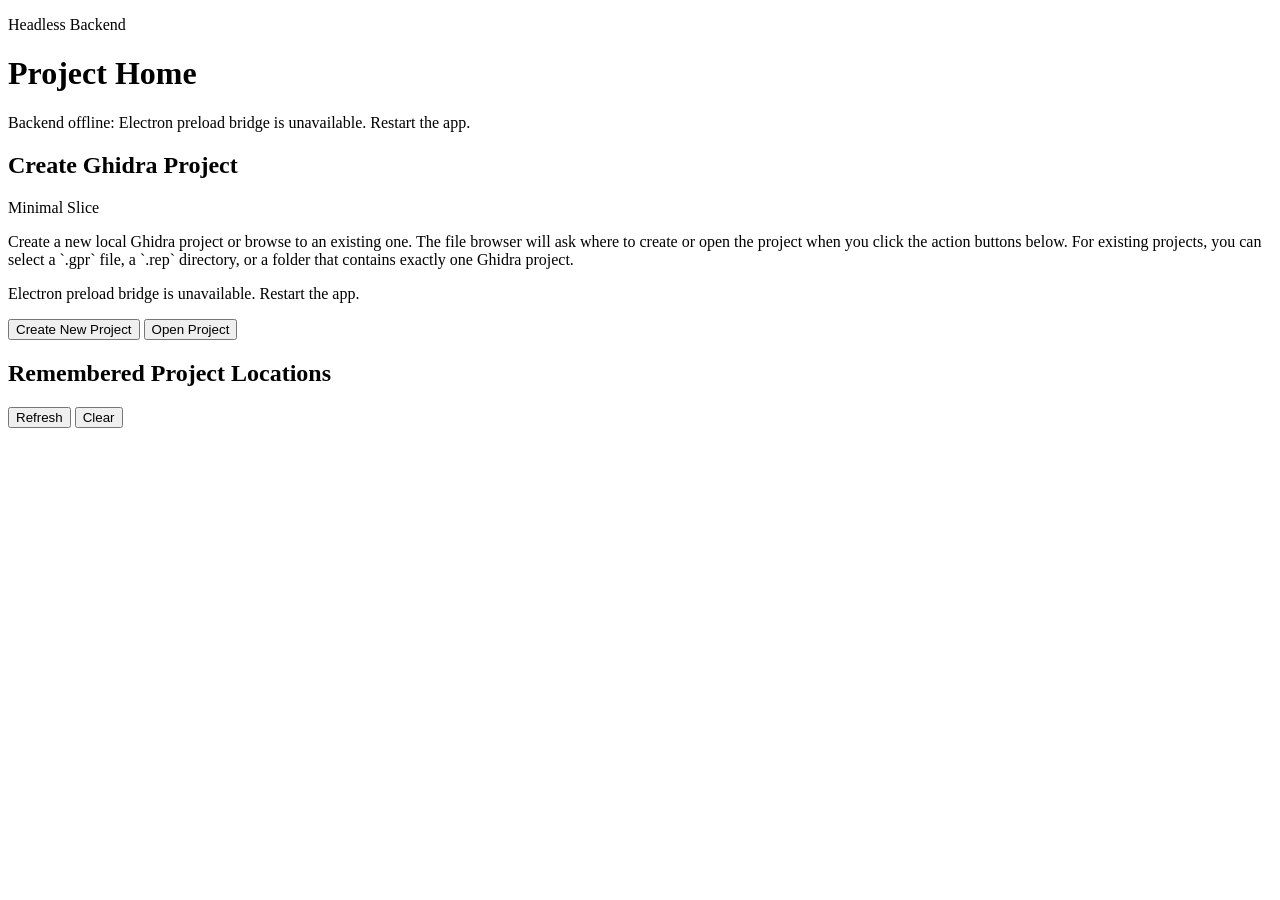
==== electron-headless/renderer/index.html @ 42a34f9f "Fix project creation bug" ====
<!doctype html>
<html lang="en">
  <head>
    <meta charset="utf-8" />
    <meta name="viewport" content="width=device-width, initial-scale=1" />
    <title>Ghidra Headless Project Home</title>
    <link rel="stylesheet" href="./styles.css" />
  </head>
  <body>
    <div class="backdrop"></div>
    <header class="topbar">
      <div>
        <p class="eyebrow">Headless Backend</p>
        <h1>Project Home</h1>
      </div>
      <div id="health" class="status-pill"></div>
    </header>

    <main class="layout">
      <section class="panel hero-panel">
        <div class="panel-head">
          <h2>Create Ghidra Project</h2>
          <span class="chip">Minimal Slice</span>
        </div>
        <p class="panel-copy">
          Create a new local Ghidra project or browse to an existing one. The file
          browser will ask where to create or open the project when you click the
          action buttons below. For existing projects, you can select a `.gpr` file,
          a `.rep` directory, or a folder that contains exactly one Ghidra project.
        </p>
        <p id="formMessage" class="form-message" aria-live="polite"></p>
        <div class="actions">
          <button id="createProjectBtn" type="button">Create New Project</button>
          <button id="openProjectBtn" type="button" class="ghost">Open Project</button>
        </div>
      </section>

      <section class="panel">
        <div class="panel-head">
          <h2>Remembered Project Locations</h2>
          <div class="actions">
            <button id="refreshProjectsBtn" class="ghost">Refresh</button>
            <button id="clearProjectsBtn" class="ghost">Clear</button>
          </div>
        </div>
        <div id="projectsList" class="project-list"></div>
      </section>
    </main>

    <script src="./app.js"></script>
  </body>
</html>
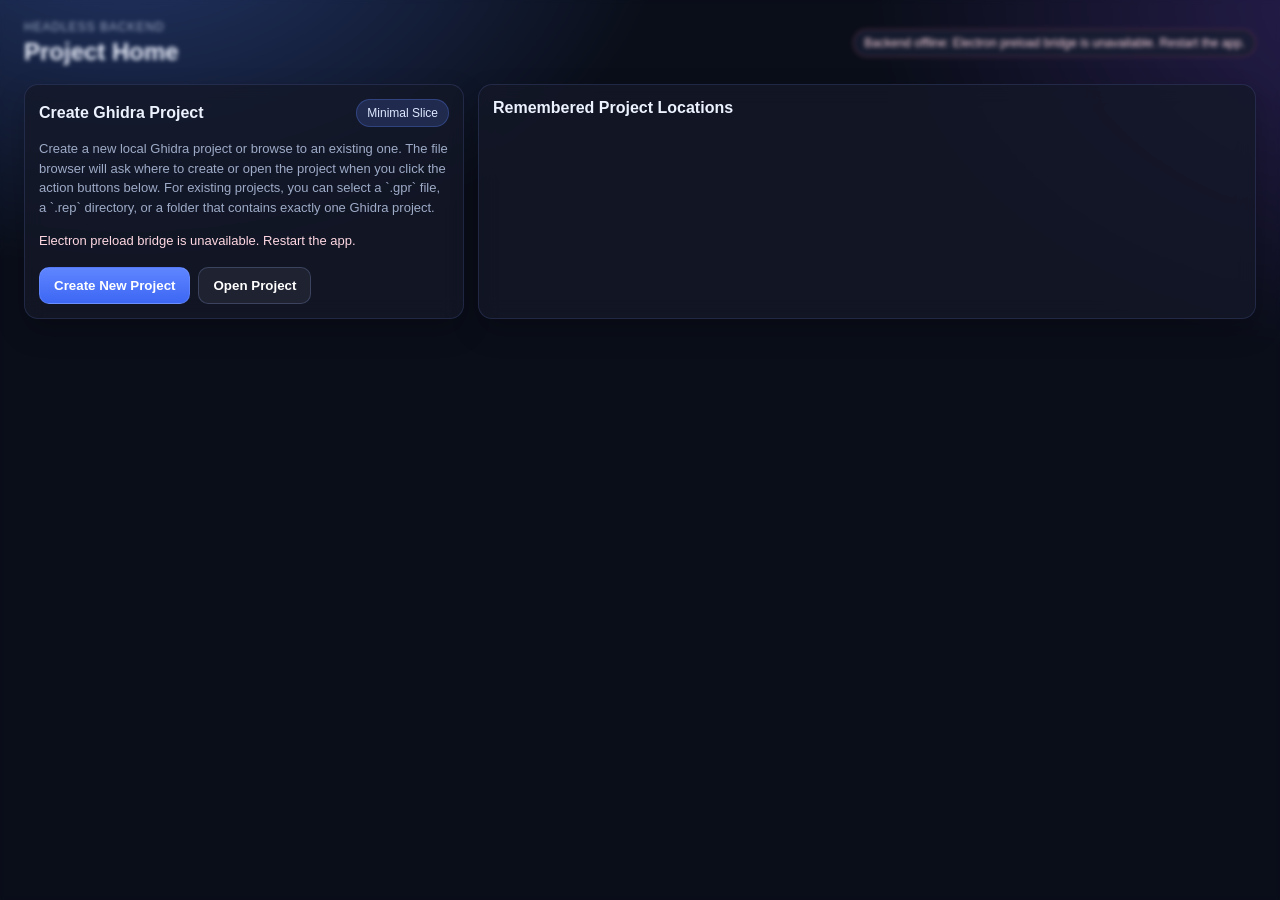
==== commit e2d0dd5f: "Add renaming and deleting projects" ====
--- a/electron-headless/renderer/index.html
+++ b/electron-headless/renderer/index.html
@@ -38,10 +38,6 @@
       <section class="panel">
         <div class="panel-head">
           <h2>Remembered Project Locations</h2>
-          <div class="actions">
-            <button id="refreshProjectsBtn" class="ghost">Refresh</button>
-            <button id="clearProjectsBtn" class="ghost">Clear</button>
-          </div>
         </div>
         <div id="projectsList" class="project-list"></div>
       </section>
--- a/electron-headless/renderer/styles.css
+++ b/electron-headless/renderer/styles.css
@@ -0,0 +1,331 @@
+:root {
+  color-scheme: dark;
+  --bg: #0a0e19;
+  --panel: rgba(20, 24, 40, 0.76);
+  --panel-border: rgba(126, 154, 255, 0.15);
+  --text: #edf2ff;
+  --muted: #9eabc7;
+  --accent: #5f85ff;
+  --accent-2: #3d67f4;
+  --danger: #bf4a6a;
+  --ok: #28b887;
+}
+
+* {
+  box-sizing: border-box;
+}
+
+body {
+  margin: 0;
+  min-height: 100vh;
+  font-family: Inter, "Segoe UI", sans-serif;
+  background: radial-gradient(900px 600px at 10% -10%, #23376a, transparent 60%),
+    radial-gradient(900px 600px at 110% 0%, #291f52, transparent 60%), var(--bg);
+  color: var(--text);
+}
+
+.backdrop {
+  position: fixed;
+  inset: 0;
+  pointer-events: none;
+  backdrop-filter: blur(2px);
+}
+
+.topbar {
+  display: flex;
+  align-items: center;
+  justify-content: space-between;
+  padding: 20px 24px 10px;
+}
+
+.eyebrow {
+  margin: 0 0 4px;
+  color: var(--muted);
+  font-size: 12px;
+  letter-spacing: 0.08em;
+  text-transform: uppercase;
+}
+
+h1,
+h2 {
+  margin: 0;
+}
+
+h1 {
+  font-size: 24px;
+}
+
+h2 {
+  font-size: 16px;
+  font-weight: 600;
+}
+
+.status-pill,
+.chip {
+  display: inline-flex;
+  align-items: center;
+  gap: 6px;
+  border-radius: 999px;
+  padding: 6px 10px;
+  font-size: 12px;
+}
+
+.status-pill {
+  border: 1px solid rgba(255, 255, 255, 0.18);
+  background: rgba(24, 30, 50, 0.8);
+  color: var(--muted);
+}
+
+.status-pill.online {
+  color: #d4fff0;
+  border-color: rgba(40, 184, 135, 0.35);
+}
+
+.status-pill.offline {
+  color: #ffd8e3;
+  border-color: rgba(191, 74, 106, 0.38);
+}
+
+.chip {
+  color: #dfe8ff;
+  background: rgba(95, 133, 255, 0.18);
+  border: 1px solid rgba(95, 133, 255, 0.28);
+}
+
+.chip.muted {
+  color: var(--muted);
+  background: rgba(255, 255, 255, 0.05);
+  border-color: rgba(255, 255, 255, 0.1);
+}
+
+.layout {
+  display: grid;
+  grid-template-columns: minmax(320px, 440px) minmax(420px, 1fr);
+  gap: 14px;
+  padding: 8px 24px 24px;
+}
+
+.panel {
+  border: 1px solid var(--panel-border);
+  border-radius: 14px;
+  padding: 14px;
+  background: var(--panel);
+  backdrop-filter: blur(10px);
+  box-shadow: 0 12px 28px rgba(0, 0, 0, 0.22);
+}
+
+.panel-head {
+  display: flex;
+  justify-content: space-between;
+  align-items: center;
+  margin-bottom: 12px;
+}
+
+.field,
+.checkbox {
+  display: flex;
+  flex-direction: column;
+  gap: 6px;
+  margin-bottom: 10px;
+}
+
+.field span,
+.checkbox span,
+.panel-copy,
+.form-message,
+.project-meta {
+  color: var(--muted);
+  font-size: 13px;
+}
+
+.checkbox {
+  flex-direction: row;
+  align-items: center;
+}
+
+.hero-panel {
+  min-height: 100%;
+}
+
+.panel-copy {
+  margin: 0 0 16px;
+  line-height: 1.5;
+}
+
+.inline-field {
+  display: grid;
+  grid-template-columns: minmax(0, 1fr) auto;
+  gap: 10px;
+  align-items: center;
+}
+
+input {
+  width: 100%;
+  border-radius: 10px;
+  border: 1px solid rgba(160, 180, 255, 0.16);
+  background: rgba(8, 11, 22, 0.78);
+  color: var(--text);
+  padding: 10px 12px;
+  outline: none;
+}
+
+input:focus {
+  border-color: rgba(95, 133, 255, 0.8);
+  box-shadow: 0 0 0 3px rgba(95, 133, 255, 0.18);
+}
+
+button {
+  border: 1px solid rgba(160, 180, 255, 0.22);
+  border-radius: 10px;
+  background: linear-gradient(180deg, var(--accent), var(--accent-2));
+  color: #fff;
+  padding: 10px 14px;
+  font-weight: 600;
+  cursor: pointer;
+}
+
+button.ghost {
+  background: rgba(255, 255, 255, 0.06);
+}
+
+button:disabled {
+  cursor: wait;
+  opacity: 0.7;
+}
+
+button.danger {
+  background: linear-gradient(180deg, #ca5b79, var(--danger));
+}
+
+.actions {
+  display: flex;
+  gap: 8px;
+  flex-wrap: wrap;
+}
+
+.project-list {
+  display: flex;
+  flex-direction: column;
+  gap: 10px;
+}
+
+.project-card {
+  border: 1px solid rgba(160, 180, 255, 0.12);
+  border-radius: 12px;
+  padding: 12px;
+  background: rgba(7, 10, 20, 0.45);
+}
+
+.project-card-action {
+  width: 100%;
+  text-align: left;
+  color: inherit;
+  font: inherit;
+  cursor: pointer;
+  transition: border-color 120ms ease, transform 120ms ease,
+    background 120ms ease, box-shadow 120ms ease;
+}
+
+.project-card-action:hover:not(:disabled),
+.project-card-action:focus-visible {
+  border-color: rgba(95, 133, 255, 0.45);
+  background: rgba(14, 18, 34, 0.82);
+  box-shadow: 0 8px 20px rgba(0, 0, 0, 0.2);
+  transform: translateY(-1px);
+}
+
+.project-card-action:focus-visible {
+  outline: none;
+}
+
+.project-card-action.is-missing {
+  border-color: rgba(191, 74, 106, 0.28);
+}
+
+.project-card-action.is-missing:hover:not(:disabled),
+.project-card-action.is-missing:focus-visible {
+  border-color: rgba(191, 74, 106, 0.42);
+}
+
+.project-card.empty-state {
+  min-height: 140px;
+  display: flex;
+  flex-direction: column;
+  justify-content: center;
+}
+
+.project-title {
+  font-size: 14px;
+  font-weight: 600;
+  margin-bottom: 4px;
+}
+
+.project-meta {
+  margin-bottom: 8px;
+  word-break: break-all;
+}
+
+.project-meta strong {
+  color: var(--text);
+}
+
+.project-hint {
+  color: #c9d7ff;
+  font-size: 12px;
+}
+
+.form-message {
+  min-height: 20px;
+  margin: 6px 0 14px;
+}
+
+.form-message[data-tone="success"] {
+  color: #c9ffe8;
+}
+
+.form-message[data-tone="error"] {
+  color: #ffd8e3;
+}
+
+.context-menu {
+  position: fixed;
+  z-index: 1000;
+  min-width: 160px;
+  padding: 4px 0;
+  border-radius: 8px;
+  background: rgba(20, 24, 40, 0.98);
+  border: 1px solid var(--panel-border);
+  box-shadow: 0 8px 24px rgba(0, 0, 0, 0.35);
+}
+
+.context-menu-item {
+  display: block;
+  width: 100%;
+  padding: 8px 14px;
+  border: none;
+  border-radius: 0;
+  background: transparent;
+  color: var(--text);
+  font-size: 13px;
+  text-align: left;
+  cursor: pointer;
+  font-weight: 400;
+}
+
+.context-menu-item:hover {
+  background: rgba(95, 133, 255, 0.2);
+}
+
+.context-menu-item-danger:hover {
+  background: rgba(191, 74, 106, 0.25);
+}
+
+.context-menu-item-danger {
+  color: #ffb8c9;
+}
+
+@media (max-width: 1100px) {
+  .layout {
+    grid-template-columns: 1fr;
+  }
+}
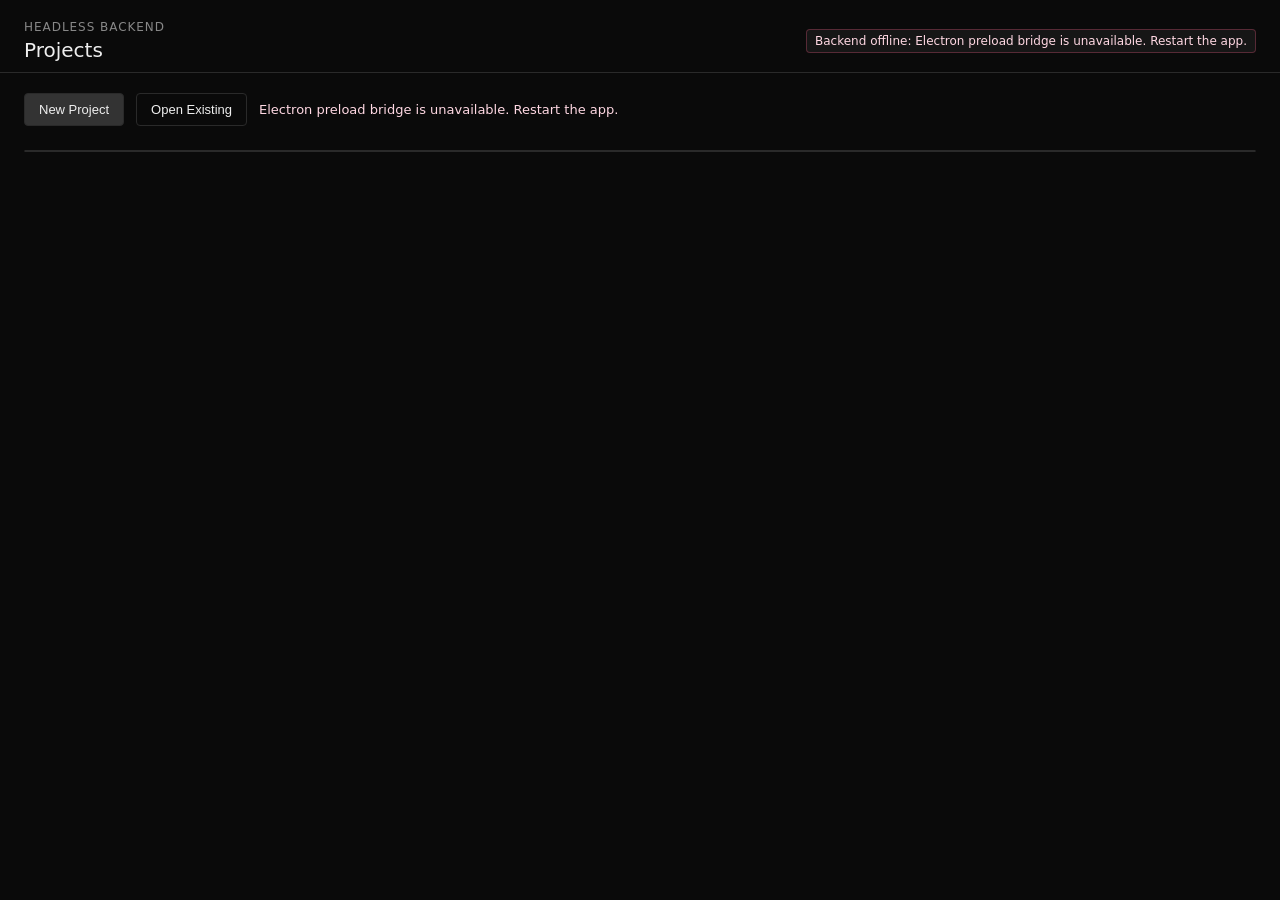
==== commit 7dab82bb: "Change theme to black" ====
--- a/electron-headless/renderer/index.html
+++ b/electron-headless/renderer/index.html
@@ -11,36 +11,19 @@
     <header class="topbar">
       <div>
         <p class="eyebrow">Headless Backend</p>
-        <h1>Project Home</h1>
+        <h1>Projects</h1>
       </div>
       <div id="health" class="status-pill"></div>
     </header>
 
     <main class="layout">
-      <section class="panel hero-panel">
-        <div class="panel-head">
-          <h2>Create Ghidra Project</h2>
-          <span class="chip">Minimal Slice</span>
-        </div>
-        <p class="panel-copy">
-          Create a new local Ghidra project or browse to an existing one. The file
-          browser will ask where to create or open the project when you click the
-          action buttons below. For existing projects, you can select a `.gpr` file,
-          a `.rep` directory, or a folder that contains exactly one Ghidra project.
-        </p>
+      <div class="action-bar">
+        <button id="createProjectBtn" type="button">New Project</button>
+        <button id="openProjectBtn" type="button" class="ghost">Open Existing</button>
         <p id="formMessage" class="form-message" aria-live="polite"></p>
-        <div class="actions">
-          <button id="createProjectBtn" type="button">Create New Project</button>
-          <button id="openProjectBtn" type="button" class="ghost">Open Project</button>
-        </div>
-      </section>
+      </div>
 
-      <section class="panel">
-        <div class="panel-head">
-          <h2>Remembered Project Locations</h2>
-        </div>
-        <div id="projectsList" class="project-list"></div>
-      </section>
+      <div id="projectsList" class="project-list"></div>
     </main>
 
     <script src="./app.js"></script>
--- a/electron-headless/renderer/styles.css
+++ b/electron-headless/renderer/styles.css
@@ -1,12 +1,12 @@
 :root {
   color-scheme: dark;
-  --bg: #0a0e19;
-  --panel: rgba(20, 24, 40, 0.76);
-  --panel-border: rgba(126, 154, 255, 0.15);
-  --text: #edf2ff;
-  --muted: #9eabc7;
-  --accent: #5f85ff;
-  --accent-2: #3d67f4;
+  --bg: #0a0a0a;
+  --panel: #161616;
+  --panel-border: #2a2a2a;
+  --text: #eeeeee;
+  --muted: #888888;
+  --accent: #333333;
+  --accent-hover: #444444;
   --danger: #bf4a6a;
   --ok: #28b887;
 }
@@ -18,17 +18,13 @@
 body {
   margin: 0;
   min-height: 100vh;
-  font-family: Inter, "Segoe UI", sans-serif;
-  background: radial-gradient(900px 600px at 10% -10%, #23376a, transparent 60%),
-    radial-gradient(900px 600px at 110% 0%, #291f52, transparent 60%), var(--bg);
+  font-family: Inter, system-ui, sans-serif;
+  background: var(--bg);
   color: var(--text);
 }
 
 .backdrop {
-  position: fixed;
-  inset: 0;
-  pointer-events: none;
-  backdrop-filter: blur(2px);
+  display: none;
 }
 
 .topbar {
@@ -36,6 +32,8 @@
   align-items: center;
   justify-content: space-between;
   padding: 20px 24px 10px;
+  border-bottom: 1px solid var(--panel-border);
+  background: var(--bg);
 }
 
 .eyebrow {
@@ -52,12 +50,14 @@
 }
 
 h1 {
-  font-size: 24px;
+  font-size: 20px;
+  font-weight: 500;
 }
 
 h2 {
-  font-size: 16px;
-  font-weight: 600;
+  font-size: 14px;
+  font-weight: 500;
+  color: var(--text);
 }
 
 .status-pill,
@@ -65,19 +65,19 @@
   display: inline-flex;
   align-items: center;
   gap: 6px;
-  border-radius: 999px;
-  padding: 6px 10px;
+  border-radius: 4px;
+  padding: 4px 8px;
   font-size: 12px;
 }
 
 .status-pill {
-  border: 1px solid rgba(255, 255, 255, 0.18);
-  background: rgba(24, 30, 50, 0.8);
+  border: 1px solid var(--panel-border);
+  background: var(--panel);
   color: var(--muted);
 }
 
 .status-pill.online {
-  color: #d4fff0;
+  color: var(--ok);
   border-color: rgba(40, 184, 135, 0.35);
 }
 
@@ -87,204 +87,182 @@
 }
 
 .chip {
-  color: #dfe8ff;
-  background: rgba(95, 133, 255, 0.18);
-  border: 1px solid rgba(95, 133, 255, 0.28);
+  color: var(--text);
+  background: var(--panel);
+  border: 1px solid var(--panel-border);
 }
 
 .chip.muted {
   color: var(--muted);
-  background: rgba(255, 255, 255, 0.05);
-  border-color: rgba(255, 255, 255, 0.1);
+  background: transparent;
+  border-color: var(--panel-border);
 }
 
 .layout {
-  display: grid;
-  grid-template-columns: minmax(320px, 440px) minmax(420px, 1fr);
-  gap: 14px;
-  padding: 8px 24px 24px;
-}
-
-.panel {
-  border: 1px solid var(--panel-border);
-  border-radius: 14px;
-  padding: 14px;
-  background: var(--panel);
-  backdrop-filter: blur(10px);
-  box-shadow: 0 12px 28px rgba(0, 0, 0, 0.22);
-}
-
-.panel-head {
-  display: flex;
-  justify-content: space-between;
-  align-items: center;
-  margin-bottom: 12px;
-}
-
-.field,
-.checkbox {
   display: flex;
   flex-direction: column;
-  gap: 6px;
-  margin-bottom: 10px;
-}
-
-.field span,
-.checkbox span,
-.panel-copy,
-.form-message,
-.project-meta {
-  color: var(--muted);
+  padding: 20px 24px;
+  gap: 24px;
+}
+
+.action-bar {
+  display: flex;
+  align-items: center;
+  gap: 12px;
+}
+
+.form-message {
   font-size: 13px;
-}
-
-.checkbox {
-  flex-direction: row;
-  align-items: center;
-}
-
-.hero-panel {
-  min-height: 100%;
-}
-
-.panel-copy {
-  margin: 0 0 16px;
-  line-height: 1.5;
-}
-
-.inline-field {
-  display: grid;
-  grid-template-columns: minmax(0, 1fr) auto;
-  gap: 10px;
-  align-items: center;
+  color: var(--muted);
+  margin: 0;
+  min-height: 20px;
+  display: flex;
+  align-items: center;
+}
+
+.form-message[data-tone="success"] {
+  color: var(--ok);
+}
+
+.form-message[data-tone="error"] {
+  color: #ffd8e3;
 }
 
 input {
   width: 100%;
-  border-radius: 10px;
-  border: 1px solid rgba(160, 180, 255, 0.16);
-  background: rgba(8, 11, 22, 0.78);
-  color: var(--text);
-  padding: 10px 12px;
+  border-radius: 4px;
+  border: 1px solid var(--panel-border);
+  background: var(--panel);
+  color: var(--text);
+  padding: 8px 12px;
   outline: none;
+  font-size: 13px;
 }
 
 input:focus {
-  border-color: rgba(95, 133, 255, 0.8);
-  box-shadow: 0 0 0 3px rgba(95, 133, 255, 0.18);
+  border-color: #555;
 }
 
 button {
-  border: 1px solid rgba(160, 180, 255, 0.22);
-  border-radius: 10px;
-  background: linear-gradient(180deg, var(--accent), var(--accent-2));
-  color: #fff;
-  padding: 10px 14px;
-  font-weight: 600;
+  border: 1px solid var(--panel-border);
+  border-radius: 4px;
+  background: var(--accent);
+  color: var(--text);
+  padding: 8px 14px;
+  font-size: 13px;
+  font-weight: 500;
   cursor: pointer;
+  transition: background 100ms ease, border-color 100ms ease;
+}
+
+button:hover:not(:disabled) {
+  background: var(--accent-hover);
+  border-color: #444;
 }
 
 button.ghost {
-  background: rgba(255, 255, 255, 0.06);
+  background: transparent;
+}
+
+button.ghost:hover:not(:disabled) {
+  background: rgba(255, 255, 255, 0.05);
 }
 
 button:disabled {
   cursor: wait;
-  opacity: 0.7;
+  opacity: 0.5;
 }
 
 button.danger {
-  background: linear-gradient(180deg, #ca5b79, var(--danger));
-}
-
-.actions {
-  display: flex;
-  gap: 8px;
-  flex-wrap: wrap;
+  background: transparent;
+  border-color: rgba(191, 74, 106, 0.5);
+  color: #ffb8c9;
+}
+
+button.danger:hover:not(:disabled) {
+  background: rgba(191, 74, 106, 0.15);
 }
 
 .project-list {
   display: flex;
   flex-direction: column;
-  gap: 10px;
-}
-
-.project-card {
-  border: 1px solid rgba(160, 180, 255, 0.12);
-  border-radius: 12px;
-  padding: 12px;
-  background: rgba(7, 10, 20, 0.45);
-}
-
-.project-card-action {
+  border: 1px solid var(--panel-border);
+  border-radius: 6px;
+  background: var(--panel);
+  overflow: hidden;
+}
+
+.project-row {
+  display: flex;
+  align-items: center;
+  justify-content: space-between;
   width: 100%;
   text-align: left;
+  padding: 12px 16px;
+  background: transparent;
+  border: none;
+  border-bottom: 1px solid var(--panel-border);
+  border-radius: 0;
   color: inherit;
   font: inherit;
   cursor: pointer;
-  transition: border-color 120ms ease, transform 120ms ease,
-    background 120ms ease, box-shadow 120ms ease;
-}
-
-.project-card-action:hover:not(:disabled),
-.project-card-action:focus-visible {
-  border-color: rgba(95, 133, 255, 0.45);
-  background: rgba(14, 18, 34, 0.82);
-  box-shadow: 0 8px 20px rgba(0, 0, 0, 0.2);
-  transform: translateY(-1px);
-}
-
-.project-card-action:focus-visible {
+  transition: background 100ms ease;
+}
+
+.project-row:last-child {
+  border-bottom: none;
+}
+
+.project-row:hover:not(:disabled),
+.project-row:focus-visible {
+  background: rgba(255, 255, 255, 0.03);
+}
+
+.project-row:focus-visible {
   outline: none;
 }
 
-.project-card-action.is-missing {
-  border-color: rgba(191, 74, 106, 0.28);
-}
-
-.project-card-action.is-missing:hover:not(:disabled),
-.project-card-action.is-missing:focus-visible {
-  border-color: rgba(191, 74, 106, 0.42);
-}
-
-.project-card.empty-state {
-  min-height: 140px;
+.project-row.is-missing {
+  opacity: 0.6;
+}
+
+.project-row.empty-state {
+  justify-content: center;
+  padding: 32px 16px;
+  color: var(--muted);
+  cursor: default;
+}
+
+.project-row.empty-state:hover {
+  background: transparent;
+}
+
+.project-info {
   display: flex;
   flex-direction: column;
-  justify-content: center;
+  gap: 4px;
 }
 
 .project-title {
   font-size: 14px;
-  font-weight: 600;
-  margin-bottom: 4px;
-}
-
-.project-meta {
-  margin-bottom: 8px;
-  word-break: break-all;
-}
-
-.project-meta strong {
-  color: var(--text);
-}
-
-.project-hint {
-  color: #c9d7ff;
+  font-weight: 500;
+  color: var(--text);
+}
+
+.project-status {
   font-size: 12px;
-}
-
-.form-message {
-  min-height: 20px;
-  margin: 6px 0 14px;
-}
-
-.form-message[data-tone="success"] {
-  color: #c9ffe8;
-}
-
-.form-message[data-tone="error"] {
-  color: #ffd8e3;
+  color: var(--muted);
+}
+
+.project-path {
+  font-size: 12px;
+  color: var(--muted);
+  font-family: monospace;
+  text-align: right;
+  max-width: 50%;
+  overflow: hidden;
+  text-overflow: ellipsis;
+  white-space: nowrap;
 }
 
 .context-menu {
@@ -292,16 +270,16 @@
   z-index: 1000;
   min-width: 160px;
   padding: 4px 0;
-  border-radius: 8px;
-  background: rgba(20, 24, 40, 0.98);
-  border: 1px solid var(--panel-border);
-  box-shadow: 0 8px 24px rgba(0, 0, 0, 0.35);
+  border-radius: 6px;
+  background: var(--panel);
+  border: 1px solid var(--panel-border);
+  box-shadow: 0 4px 12px rgba(0, 0, 0, 0.5);
 }
 
 .context-menu-item {
   display: block;
   width: 100%;
-  padding: 8px 14px;
+  padding: 8px 16px;
   border: none;
   border-radius: 0;
   background: transparent;
@@ -313,19 +291,13 @@
 }
 
 .context-menu-item:hover {
-  background: rgba(95, 133, 255, 0.2);
-}
-
-.context-menu-item-danger:hover {
-  background: rgba(191, 74, 106, 0.25);
+  background: rgba(255, 255, 255, 0.05);
 }
 
 .context-menu-item-danger {
   color: #ffb8c9;
 }
 
-@media (max-width: 1100px) {
-  .layout {
-    grid-template-columns: 1fr;
-  }
-}
+.context-menu-item-danger:hover {
+  background: rgba(191, 74, 106, 0.15);
+}
